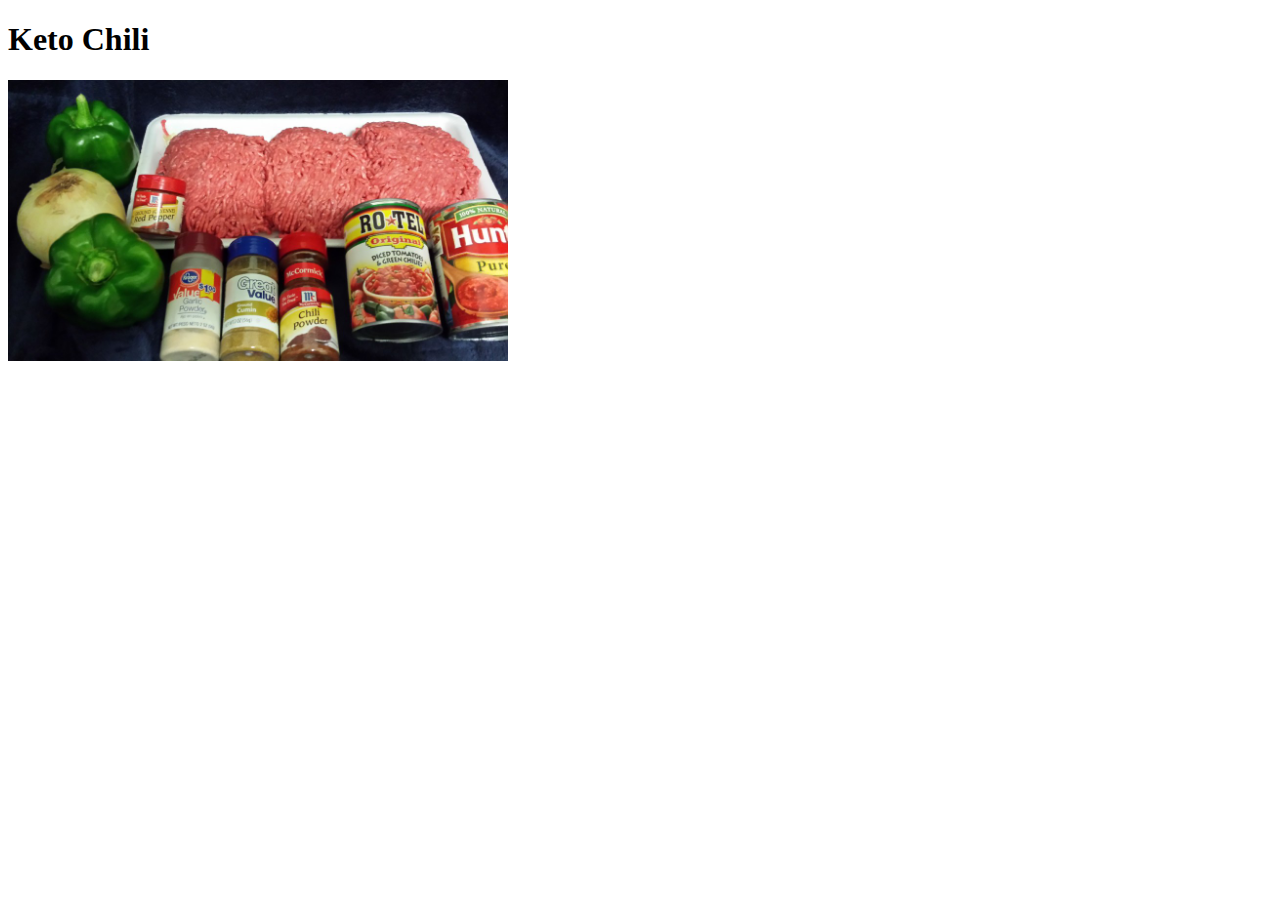
==== keto-chili.html @ 6b224adf "Add chili.jpg and keto-chili.html" ====
<!DOCTYPE html>
<html lang="en">

<head>
    <meta charset="UTF-8">
    <meta http-equiv="X-UA-Compatible" content="IE=edge">
    <meta name="viewport" content="width=device-width, initial-scale=1.0">
    <title>Document</title>
</head>

<body>
    <h1>Keto Chili</h1>
    <img src="chili.jpg" width="500" alt="A picture of the igredients">

</body>

</html>
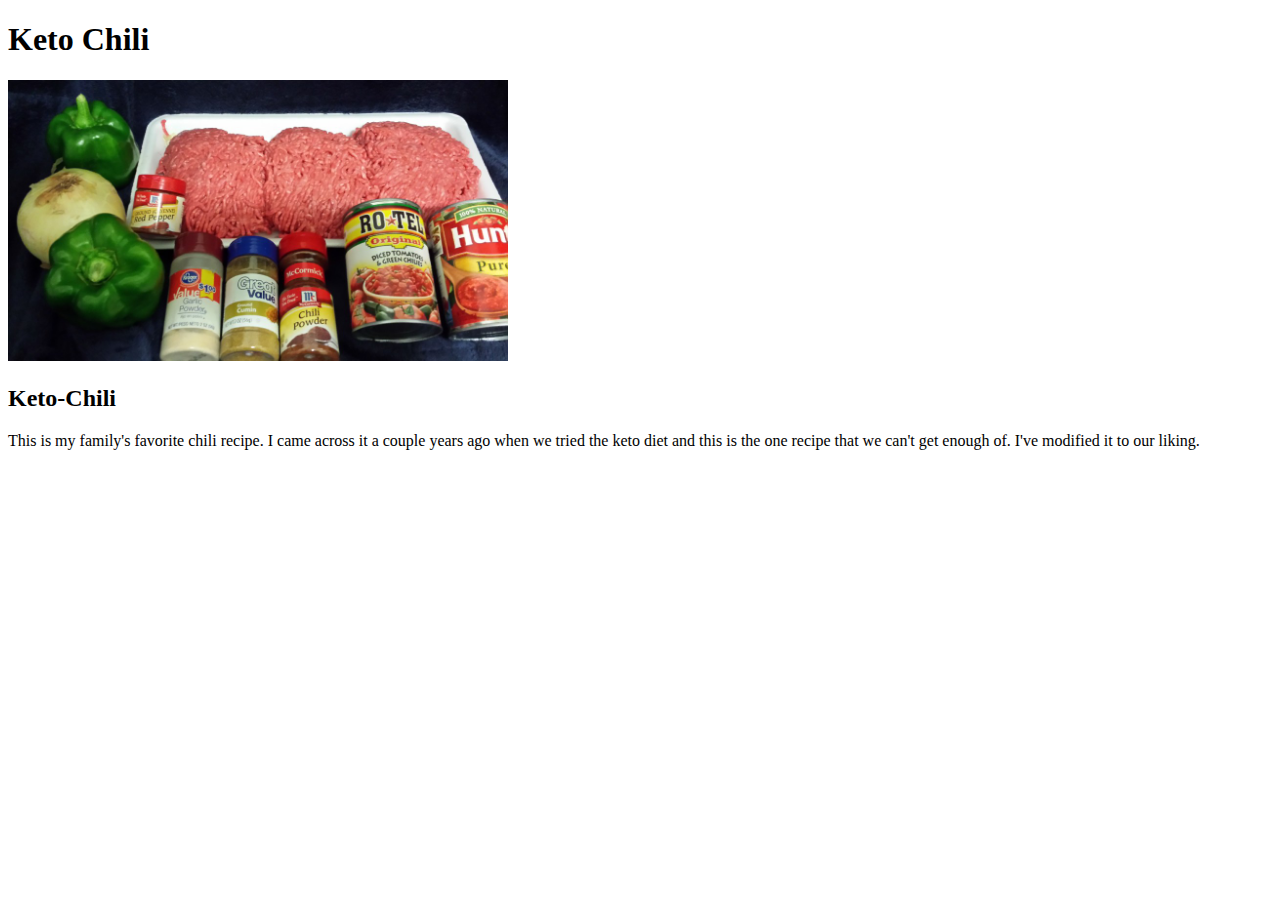
==== commit 7aaa8b91: "Add keto-chili.html" ====
--- a/keto-chili.html
+++ b/keto-chili.html
@@ -11,6 +11,14 @@
 <body>
     <h1>Keto Chili</h1>
     <img src="chili.jpg" width="500" alt="A picture of the igredients">
+    <section>
+        <h2>Keto-Chili</h2>
+        <p>
+            This is my family's favorite chili recipe. I came across it a couple years
+            ago when we tried the keto diet and this is the one recipe that we can't
+            get enough of. I've modified it to our liking.
+        </p>
+    </section>
 
 </body>
 
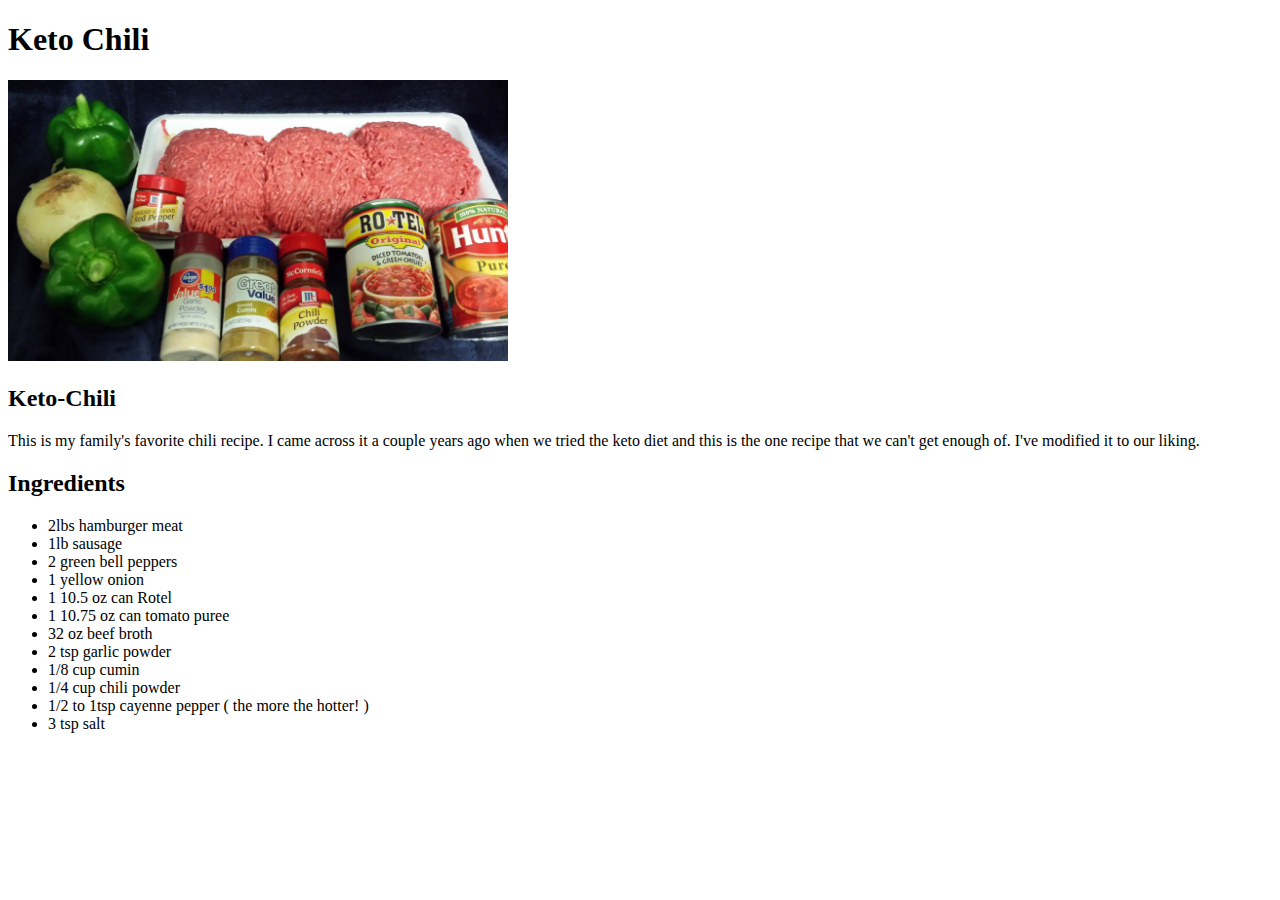
==== commit 17348a54: "Add keto-chili.html" ====
--- a/keto-chili.html
+++ b/keto-chili.html
@@ -19,7 +19,23 @@
             get enough of. I've modified it to our liking.
         </p>
     </section>
-
+    <section>
+        <h2>Ingredients</h2>
+        <ul>
+            <li>2lbs hamburger meat</li>
+            <li>1lb sausage</li>
+            <li>2 green bell peppers</li>
+            <li>1 yellow onion</li>
+            <li>1 10.5 oz can Rotel</li>
+            <li>1 10.75 oz can tomato puree</li>
+            <li>32 oz beef broth</li>
+            <li>2 tsp garlic powder</li>
+            <li>1/8 cup cumin</li>
+            <li>1/4 cup chili powder</li>
+            <li>1/2 to 1tsp cayenne pepper ( the more the hotter! )</li>
+            <li>3 tsp salt</li>
+            </u>
+    </section>
 </body>
 
 </html>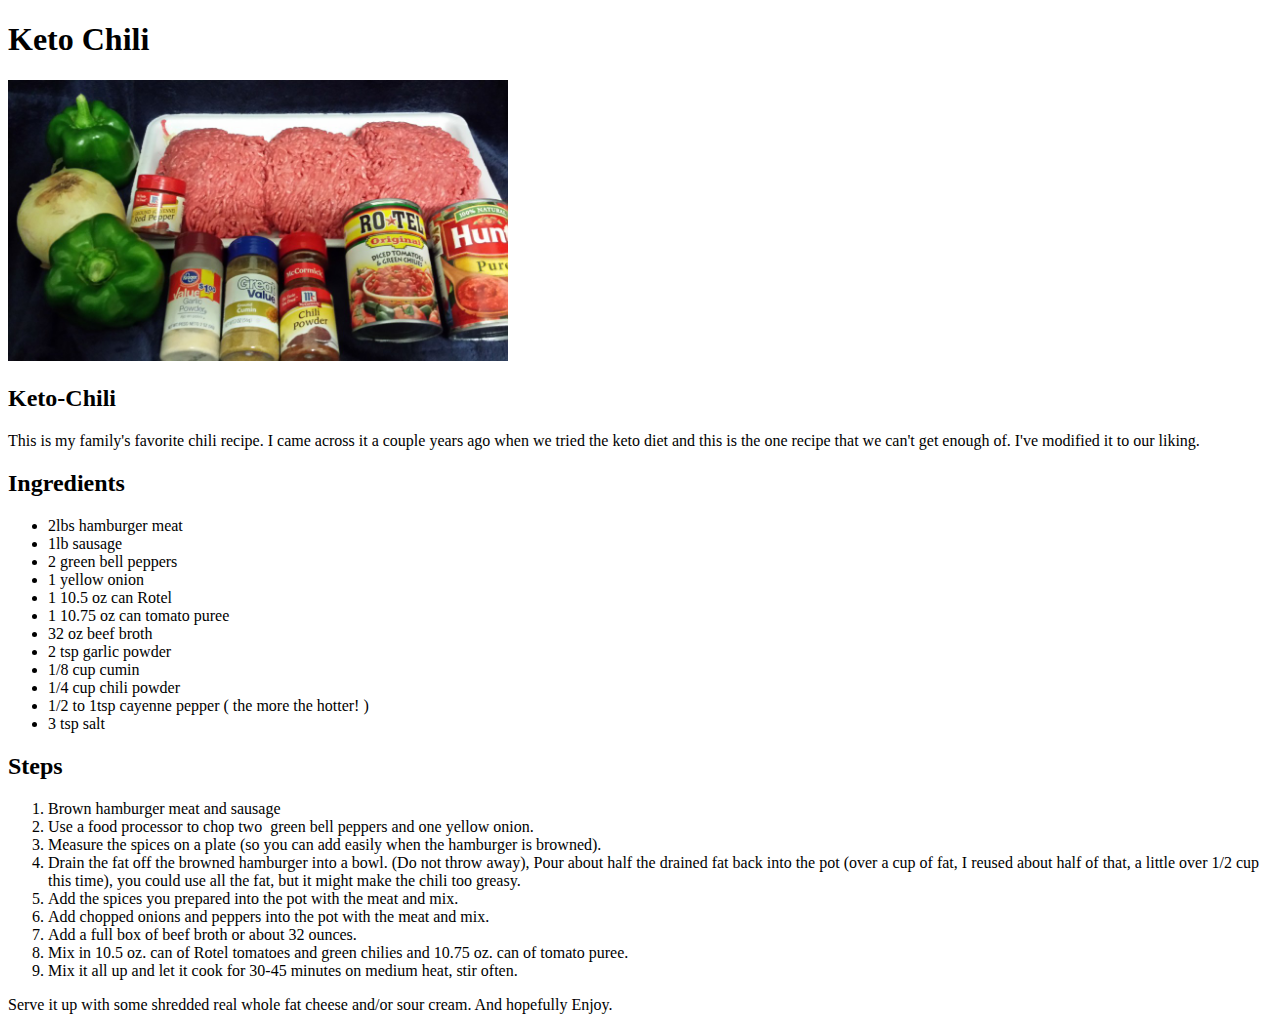
==== commit 06335fc0: "Add keto-chili.html" ====
--- a/keto-chili.html
+++ b/keto-chili.html
@@ -36,6 +36,28 @@
             <li>3 tsp salt</li>
             </u>
     </section>
+    <h2>Steps</h2>
+    <section>
+
+        <ol>
+            <li>Brown hamburger meat and sausage</li>
+            <li>Use a food processor to chop two  green bell peppers and one yellow onion.</li>
+            <li>Measure the spices on a plate (so you can add easily when the hamburger is browned).</li>
+            <li>Drain the fat off the browned hamburger into a bowl.
+                <!-- () Red text -->(Do not throw away),
+                Pour about half the drained fat back into the pot
+                <!-- () Red text -->(over a cup of fat, I reused about half of that,
+                a little over 1/2 cup this time), you could use all the fat, but it might make the chili too greasy.
+            </li>
+            <li>Add the spices you prepared into the pot with the meat and mix.</li>
+            <li>Add chopped onions and peppers into the pot with the meat and mix.</li>
+            <li>Add a full box of beef broth or about 32 ounces.</li>
+            <li>Mix in 10.5 oz. can of Rotel tomatoes and green chilies and 10.75 oz. can of tomato puree.</li>
+            <li>Mix it all up and let it cook for 30-45 minutes on medium heat, stir often.</li>
+        </ol>
+
+        <p>Serve it up with some shredded real whole fat cheese and/or sour cream. And hopefully Enjoy.</p>
+    </section>
 </body>
 
 </html>